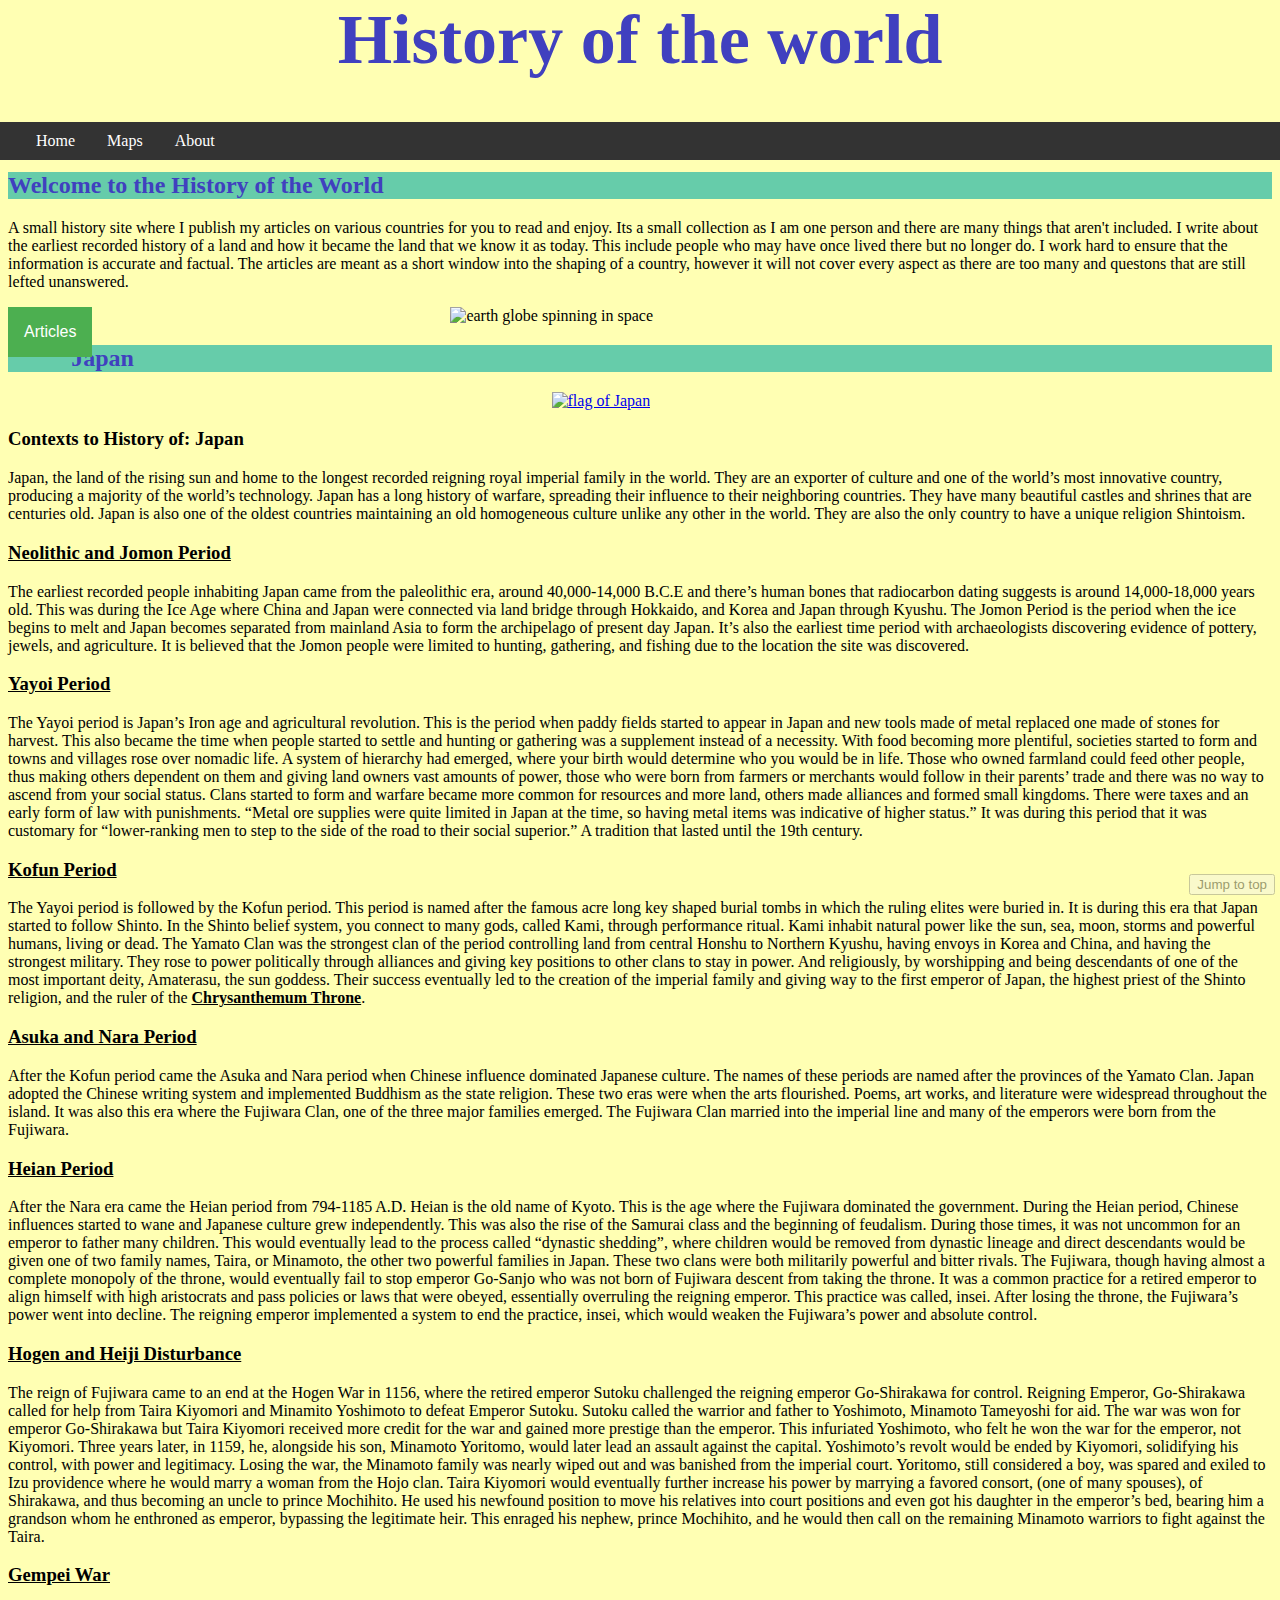
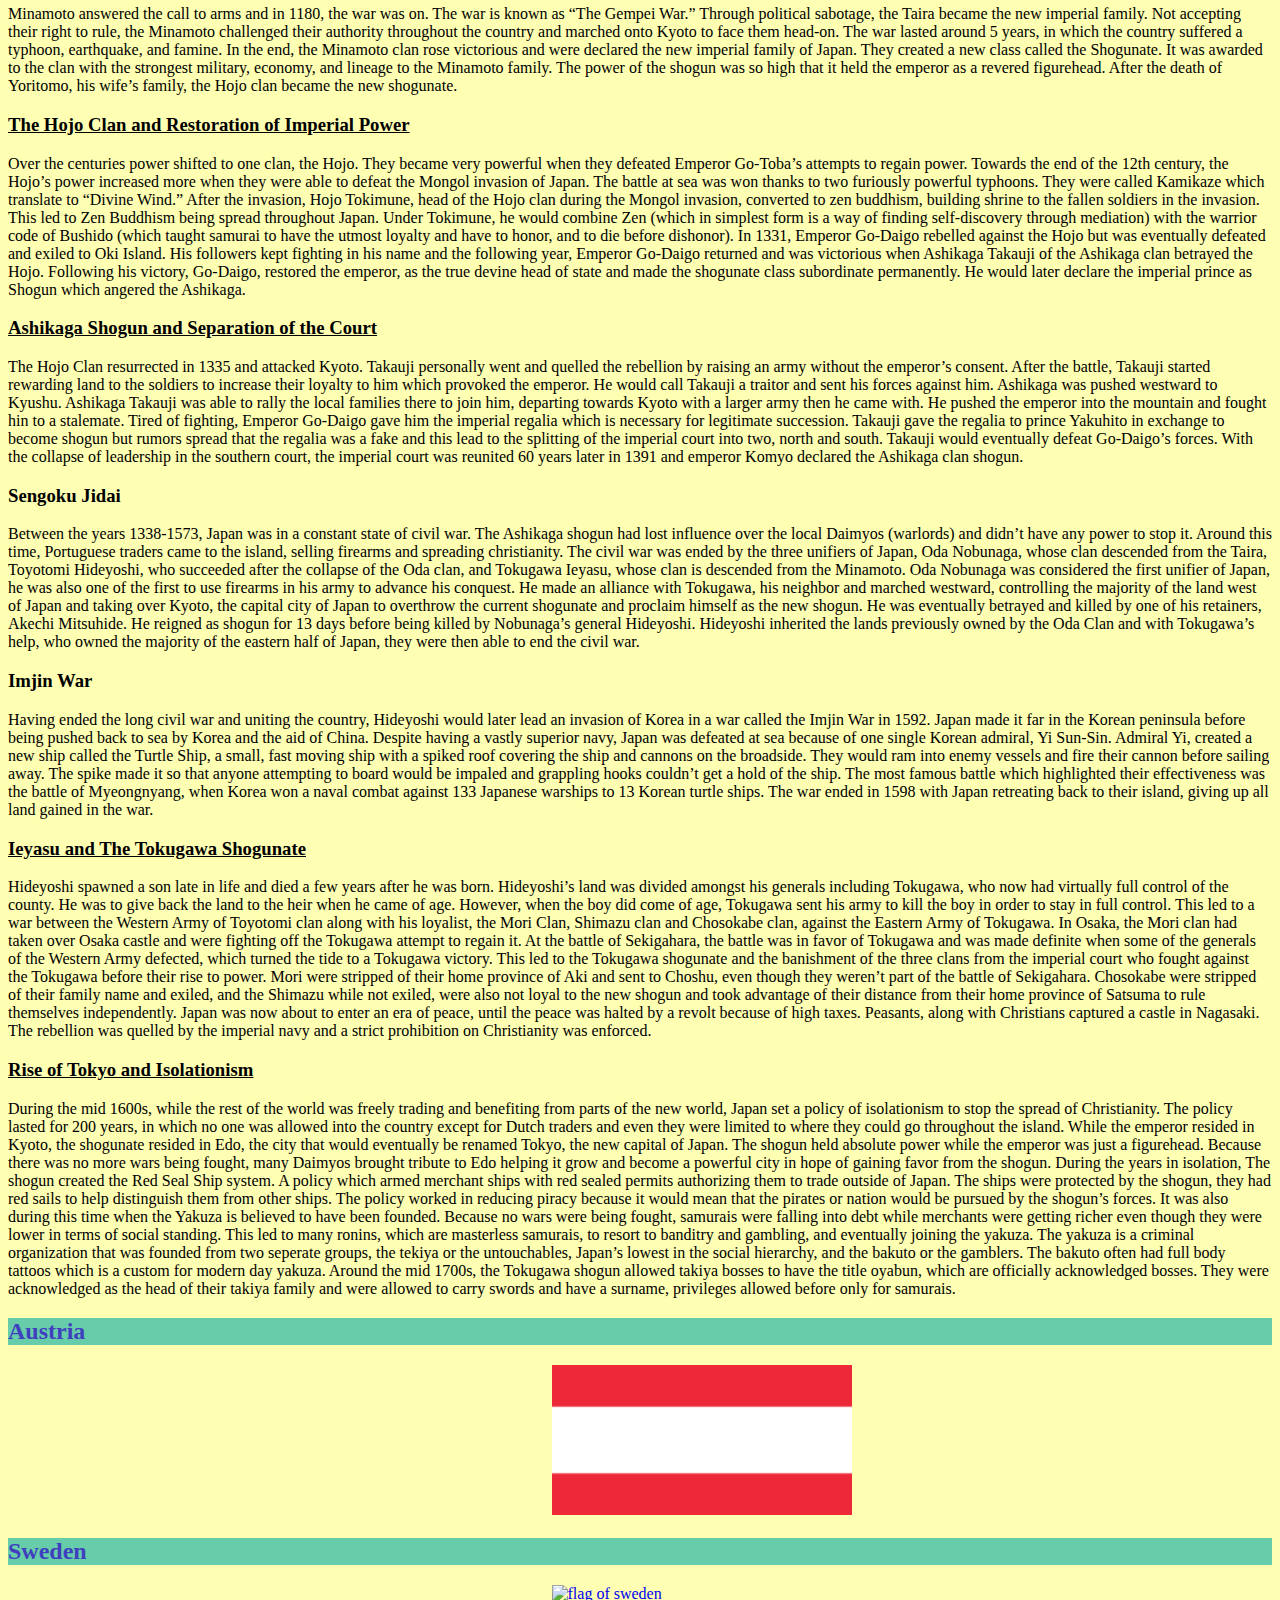
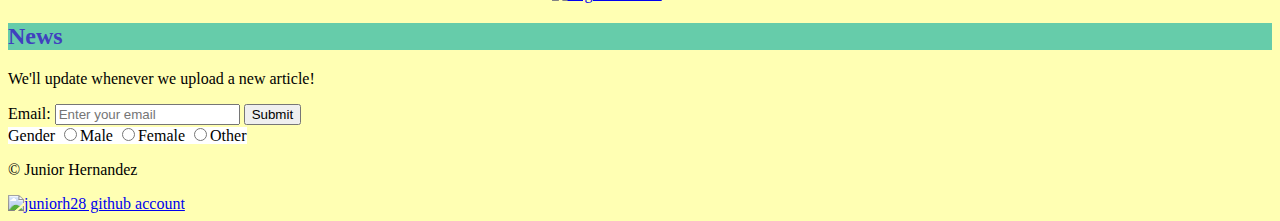
==== index.html @ b5e30f8e "Update index.html" ====
<!DOCTYPE html>
    <html>
        <head>
            <meta charset="UTF-8">
            <meta name="viewport" content="width=device-width, initial-scale=1.0">
            <link href="historyOf.css" rel="stylesheet" type="text/css">
            <script src="historyOf.js"></script>
            <script>
                function scrollToTop() {window.scrollTo(0, 0);}
            </script>
            <title>History Of The World</title>
        </head>
   
<body>
  
  <header>
    <h1 class="title">History of the world</h1>
  </header> 
  
  <nav class="menu">
    <ul>
      <li><a id="home"class="active" href="#home">Home</a></li>
      <li><a href="#contact">Maps</a></li>
      <li><a href="#about">About</a></li>
  </ul>
 </nav>
  <div id="jumpToTop">
    
    <button onClick="scrollToTop()">Jump to top</button>
    
  </div>
  <div>
    <h2> Welcome to the History of the World </h2>
    <p> A small history site where I publish my articles on various countries for you to read and enjoy. Its a small collection as I am one person and there are many things that aren't included. I write about the earliest recorded history of a land and how it became the land that we know it as today. This include people who may have once lived there but no longer do. I work hard to ensure that the information is accurate and factual. The articles are meant as a short window into the shaping of a country, however it will not cover every aspect as there are too many and questons that are still lefted unanswered.</p>
  </div>
  <div class="left">
    <button class="dropbtn">Articles</button>
    <div class="dropdown-content">
      <a href="#austria">Austria</a>
      <a href="#japan">Japan</a>
      <a href="#sweden">Sweden</a>
    </div>
  </div>
  <div>
    <img class="globe1" src="https://upload.wikimedia.org/wikipedia/commons/a/a6/Spinning_globe.gif" alt="earth globe spinning in space" >
  </div>
  <div>
    <img class="globe2" src="https://ian.macky.net/pat/map/globes/earth-bmarbl-256-slow.gif" alt="" width="650px">
  </div>
  
  <article id="japan">
    <h2>Japan</h2>
    <a href="https://www.google.com/maps/place/Japan/@31.681995,120.3034471,4z/data=!3m1!4b1!4m5!3m4!1s0x34674e0fd77f192f:0xf54275d47c665244!8m2!3d36.204824!4d138.252924">
      <img class="flag" src="https://upload.wikimedia.org/wikipedia/en/thumb/9/9e/Flag_of_Japan.svg/1200px-Flag_of_Japan.svg.png" alt="flag of Japan">
    </a>
    <h3><bold>Contexts to History of: Japan</bold></h3>
    <div>
      <p>Japan, the land of the rising sun and home to the longest recorded reigning royal imperial family in the world. They are an exporter of culture and one of the world’s most innovative country, producing a majority of the world’s technology. Japan has a long history of warfare, spreading their influence to their neighboring countries. They have many beautiful castles and shrines that are centuries old. Japan is also one of the oldest countries maintaining an old homogeneous culture unlike any other in the world. They are also the only country to have a unique religion Shintoism.</p>
</div>
<div>
  <h3><u>Neolithic and Jomon Period</u></h3>
  <p>The earliest recorded people inhabiting Japan came from the paleolithic era, around 40,000-14,000 B.C.E and there’s human bones that radiocarbon dating suggests is around 14,000-18,000 years old. This was during the Ice Age where China and Japan were connected via land bridge through Hokkaido, and Korea and Japan through Kyushu. The Jomon Period is the period when the ice begins to melt and Japan becomes separated from mainland Asia to form the archipelago of present day Japan.  It’s also the earliest time period with archaeologists discovering evidence of pottery, jewels, and agriculture. It is believed that the Jomon people were limited to hunting, gathering, and fishing due to the location the site was discovered.</p>
    </div>    
<div>
  <h3><u>Yayoi Period</u></h3>
  <p> The Yayoi period is Japan’s Iron age and agricultural revolution. This is the period when paddy fields started to appear in Japan and new tools made of metal replaced one made of stones for harvest. This also became the time when people started to settle and hunting or gathering was a supplement instead of a necessity. With food becoming more plentiful, societies started to form and towns and villages rose over nomadic life. A system of hierarchy had emerged, where your birth would determine who you would be in life. Those who owned farmland could feed other people, thus making others dependent on them and giving land owners vast amounts of power, those who were born from farmers or merchants would follow in their parents’ trade and there was no way to ascend from your social status. Clans started to form and warfare became more common for resources and more land, others made alliances and formed small kingdoms. There were taxes and an early form of law with punishments. “Metal ore supplies were quite limited in Japan at the time, so having metal items was indicative of higher status.” It was during this period that it was customary for “lower-ranking men to step to the side of the road to their social superior.” A tradition that lasted until the 19th century.</p>
    </div>
    <div>
      <h3><u>Kofun Period</u></h3>
      <p>The Yayoi period is followed by the Kofun period. This period is named after the famous acre long key shaped burial tombs in which the ruling elites were buried in. It is during this era that Japan started to follow Shinto. In the Shinto belief system, you connect to many gods, called Kami, through performance ritual. Kami inhabit natural power like the sun, sea, moon, storms and powerful humans, living or dead. The Yamato Clan was the strongest clan of the period controlling land from central Honshu to Northern Kyushu, having envoys in Korea and China, and having the strongest military. They rose to power politically through alliances and giving key positions to other clans to stay in power. And religiously, by worshipping and being descendants of one of the most important deity, Amaterasu, the sun goddess. Their success eventually led to the creation of the imperial family and giving way to the first emperor of Japan, the highest priest of the Shinto religion, and the ruler of the <strong><u>Chrysanthemum Throne</u></strong>.</p>
    </div>
  <div>
    <h3><u>Asuka and Nara Period</u></h3>
    <p>After the Kofun period came the Asuka and Nara period when Chinese influence dominated Japanese culture. The names of these periods are named after the provinces of the Yamato Clan. Japan adopted the Chinese writing system and implemented Buddhism as the state religion.  These two eras were when the arts flourished. Poems, art works, and literature were widespread throughout the island. It was also this era where the Fujiwara Clan, one of the three major families emerged. The Fujiwara Clan married into the imperial line and many of the emperors were born from the Fujiwara.</p>
    </div>
    <div>
      <h3><u>Heian Period</u></h3>
      <p>After the Nara era came the Heian period from 794-1185 A.D.  Heian is the old name of Kyoto. This is the age where the Fujiwara dominated the government. During the Heian period, Chinese influences started to wane and Japanese culture grew independently. This was also the rise of the Samurai class and the beginning of feudalism. During those times, it was not uncommon for an emperor to father many children. This would eventually lead to the process called “dynastic shedding”, where children would be removed from dynastic lineage and direct descendants would be given one of two family names,  Taira, or Minamoto, the other two powerful families in Japan. These two clans were both militarily powerful and bitter rivals. The Fujiwara, though having almost a complete monopoly of the throne, would eventually fail to stop emperor Go-Sanjo who was not born of Fujiwara descent from taking the throne. It was a common practice for a retired emperor to align himself with high aristocrats and pass policies or laws that were obeyed, essentially overruling the reigning emperor. This practice was called, insei. After losing the throne, the Fujiwara’s power went into decline. The reigning emperor implemented a system to end the practice, insei, which would weaken the Fujiwara’s power and absolute control. </p>
      </div>
    <div>
      <h3><u>Hogen and Heiji Disturbance</u></h3>
      <p>The reign of Fujiwara came to an end at the Hogen War in 1156, where the retired emperor Sutoku challenged the reigning emperor Go-Shirakawa for control. Reigning Emperor, Go-Shirakawa called for help from Taira Kiyomori and Minamito Yoshimoto to defeat Emperor Sutoku. Sutoku called the warrior and father to Yoshimoto, Minamoto Tameyoshi for aid. The war was won for emperor Go-Shirakawa but Taira Kiyomori received more credit for the war and gained more prestige than the emperor. This infuriated Yoshimoto, who felt he won the war for the emperor, not Kiyomori. Three years later, in 1159,  he, alongside his son, Minamoto Yoritomo, would later lead an assault against the capital. Yoshimoto’s revolt would be ended by Kiyomori, solidifying his control, with power and legitimacy. Losing the war, the Minamoto family was nearly wiped out and was banished from the imperial court. Yoritomo, still considered a boy, was spared and exiled to Izu providence where he would marry a woman from the Hojo clan. Taira Kiyomori would eventually further increase his power by marrying a favored consort,  (one of many spouses), of Shirakawa, and thus becoming an uncle to prince Mochihito. He used his newfound position to move his relatives into court positions and even got his daughter in the emperor’s bed, bearing him a grandson whom he enthroned as emperor, bypassing the legitimate heir. This enraged his nephew, prince Mochihito, and he would then call on the remaining Minamoto warriors to fight against the Taira. 
</p>
      </div>
      <div>
        <h3><u>Gempei War</u></h3>
        <p>Minamoto answered the call to arms and in 1180, the war was on. The war is known as “The Gempei War.” Through political sabotage, the Taira became the new imperial family. Not accepting their right to rule, the Minamoto challenged their authority throughout the country and marched onto Kyoto to face them head-on. The war lasted around 5 years, in which the country suffered a typhoon, earthquake, and famine. In the end, the Minamoto clan rose victorious and were declared the new imperial family of Japan. They created a new class called the Shogunate. It was awarded to the clan with the strongest military, economy, and lineage to the Minamoto family. The power of the shogun was so high that it held the emperor as a revered figurehead. After the death of Yoritomo, his wife’s family, the Hojo clan became the new shogunate. 
</p>
      </div>
      <div>
        <h3><u>The Hojo Clan and Restoration of Imperial Power</u></h3>
        <p>Over the centuries power shifted to one clan, the Hojo. They became very powerful when they defeated Emperor Go-Toba’s attempts to regain power. Towards the end of the 12th century, the Hojo’s power increased more when they were able to defeat the Mongol invasion of Japan. The battle at sea was won thanks to two furiously powerful typhoons. They were called Kamikaze which translate to “Divine Wind.” After the invasion, Hojo Tokimune, head of the Hojo clan during the Mongol invasion, converted to zen buddhism, building shrine to the fallen soldiers in the invasion. This led to Zen Buddhism being spread throughout Japan. Under Tokimune, he would combine Zen (which in simplest form is a way of finding self-discovery through mediation) with the warrior code of Bushido (which taught samurai to have the utmost loyalty and have to honor, and to die before dishonor).  In 1331, Emperor Go-Daigo rebelled against the Hojo but was eventually defeated and exiled to Oki Island. His followers kept fighting in his name and the following year, Emperor Go-Daigo returned and was victorious when Ashikaga Takauji of the Ashikaga clan betrayed the Hojo.  Following his victory, Go-Daigo, restored the emperor, as the true devine head of state and made the shogunate class subordinate permanently. He would later declare the imperial prince as Shogun which angered the Ashikaga.
</p>
      </div>
      <div>
        <h3><u>Ashikaga Shogun and Separation of the Court</u></h3>
        <p>The Hojo Clan resurrected in 1335 and attacked Kyoto. Takauji personally went and quelled the rebellion by raising an army without the emperor’s consent. After the battle, Takauji started rewarding land to the soldiers to increase their loyalty to him which provoked the emperor. He would call Takauji a traitor and sent his forces against him. Ashikaga was pushed westward to Kyushu. Ashikaga Takauji was able to rally the local families there to join him, departing towards Kyoto with a larger army then he came with. He pushed the emperor into the mountain and fought hin to a stalemate. Tired of fighting, Emperor Go-Daigo gave him the imperial regalia which is necessary for legitimate succession. Takauji gave the regalia to prince Yakuhito in exchange to become shogun but rumors spread that the regalia was a fake and this lead to the splitting of the imperial court into two, north and south. Takauji would eventually defeat Go-Daigo’s forces. With the collapse of leadership in the southern court, the imperial court was reunited 60 years later in 1391 and emperor Komyo declared the Ashikaga clan shogun.
</p>
      </div>
      <div>
        <h3>Sengoku Jidai</h3>
        <p>Between the years 1338-1573, Japan was in a constant state of civil war. The Ashikaga shogun had lost influence over the local Daimyos (warlords) and didn’t have any power to stop it. Around this time, Portuguese traders came to the island, selling firearms and spreading christianity. The civil war was ended by the three unifiers of Japan, Oda Nobunaga, whose clan descended from the Taira, Toyotomi Hideyoshi, who succeeded after the collapse of the Oda clan,  and Tokugawa Ieyasu, whose clan is descended from the Minamoto. Oda Nobunaga was considered the first unifier of Japan, he was also one of the first to use firearms in his army to advance his conquest. He made an alliance with Tokugawa, his neighbor and marched westward, controlling the majority of the land west of Japan and taking over Kyoto, the capital city of Japan to overthrow the current shogunate and proclaim himself as the new shogun. He was eventually betrayed and killed by one of his retainers, Akechi Mitsuhide. He reigned as shogun for 13 days before being killed by Nobunaga’s general Hideyoshi. Hideyoshi inherited the lands previously owned by the Oda Clan and with Tokugawa’s help, who owned the majority of the eastern half of Japan, they were then able to end the civil war.</p>
      </div>
      <div>
        <h3>Imjin War</h3>
        <p> Having ended the long civil war and uniting the country, Hideyoshi would later lead an invasion of Korea in a war called the Imjin War in 1592. Japan made it far in the Korean peninsula before being pushed back to sea by Korea and the aid of China. Despite having a vastly superior navy, Japan was defeated at sea because of one single Korean admiral, Yi Sun-Sin. Admiral Yi, created a new ship called the Turtle Ship, a small, fast moving ship with a spiked roof covering the ship and cannons on the broadside. They would ram into enemy vessels and fire their cannon before sailing away. The spike made it so that anyone attempting to board would be impaled and grappling hooks couldn’t get a hold of the ship. The most famous battle which highlighted their effectiveness was the battle of Myeongnyang, when Korea won a naval combat against 133 Japanese warships to 13 Korean turtle ships. The war ended in 1598 with Japan retreating back to their island, giving up all land gained in the war. </p>
      </div>      
      <div>
        <h3><u>Ieyasu and The Tokugawa Shogunate</u></h3>
        <p>Hideyoshi spawned a son late in life and died a few years after he was born. Hideyoshi’s land was divided amongst his generals including Tokugawa, who now had virtually full control of the county. He was to give back the land to the heir when he came of age. However, when the boy did come of age, Tokugawa sent his army to kill the boy in order to stay in full control. This led to a war between the Western Army of Toyotomi clan along with his loyalist, the Mori Clan, Shimazu clan and Chosokabe clan, against the Eastern Army of Tokugawa. In Osaka, the Mori clan had taken over Osaka castle and were fighting off the Tokugawa attempt to regain it. At the battle of Sekigahara, the battle was in favor of Tokugawa and was made definite when some of the generals of the Western Army defected, which turned the tide to a Tokugawa victory. This led to the Tokugawa shogunate and the banishment of the three clans from the imperial court who fought against the Tokugawa before their rise to power. Mori were stripped of their home province of Aki and sent to Choshu, even though they weren’t part of the battle of Sekigahara. Chosokabe were stripped of their family name and exiled, and the Shimazu while not exiled, were also not loyal to the new shogun and took advantage of their distance from their home province of Satsuma to rule themselves independently. Japan was now about to enter an era of peace, until the peace was halted by a revolt because of high taxes. Peasants, along with Christians captured a castle in Nagasaki. The rebellion was quelled by the imperial navy and a strict prohibition on Christianity was enforced. </p>
      </div>
  <div>
        <h3><u>Rise of Tokyo and Isolationism</u></h3>
    <p> During the mid 1600s, while the rest of the world was freely trading and benefiting from parts of the new world, Japan set a policy of isolationism to stop the spread of Christianity. The policy lasted for 200 years, in which no one was allowed into the country except for Dutch traders and even they were limited to where they could go throughout the island. While the emperor resided in Kyoto, the shogunate resided in Edo, the city that would eventually be renamed Tokyo, the new capital of Japan. The shogun held absolute power while the emperor was just a figurehead. Because there was no more wars being fought, many Daimyos brought tribute to Edo helping it grow and become a powerful city in hope of gaining favor from the shogun. During the years in isolation, The shogun created the Red Seal Ship system. A policy which armed merchant ships with red sealed permits authorizing them to trade outside of Japan. The ships were protected by the shogun, they had red sails to help distinguish them from other ships. The policy worked in reducing piracy because it would mean that the pirates or nation would be pursued by the shogun’s forces. It was also during this time when the Yakuza is believed to have been founded. Because no wars were being fought, samurais were falling into debt while merchants were getting richer even though they were lower in terms of social standing. This led to many ronins, which are masterless samurais, to resort to banditry and gambling, and eventually joining the yakuza. The yakuza is a criminal organization that was founded from two seperate groups, the tekiya or the untouchables, Japan’s lowest in the social hierarchy, and the bakuto or the gamblers. The bakuto often had full body tattoos which is a custom for modern day yakuza. Around the mid 1700s, the Tokugawa shogun allowed takiya bosses to have the title oyabun, which are officially acknowledged bosses. They were acknowledged as the head of their takiya family and were allowed to carry swords and have a surname, privileges allowed before only for samurais. 
</p>
      </div>
      
 </article>
  
  
  <article id="austria">
    <h2>Austria</h2>
    <a href="https://www.google.com/maps/place/Austria/@47.6928623,12.2247698,8z/data=!3m1!4b1!4m5!3m4!1s0x476d079b259d2a7f:0x1012d47bdde4c1af!8m2!3d47.516231!4d14.550072">
      <img class="flag" src="[data-uri]" alt="flag of Austria">
  </a>
  </article>
  
  <article id="sweden">
    <h2>Sweden</h2>
    <a href="https://www.google.com/maps/place/Sweden/@61.7525683,8.4420274,5z/data=!3m1!4b1!4m5!3m4!1s0x465cb2396d35f0f1:0x22b8eba28dad6f62!8m2!3d60.128161!4d18.643501">
      <img class=flag src="https://upload.wikimedia.org/wikipedia/en/4/4c/Flag_of_Sweden.svg" alt="flag of sweden">
    </a>
    
  </article>
  

  
  <div> 
    <form> 
      <div>
    <h2> News</h2>
    <p>We'll update whenever we upload a new article!</p>
    <span>Email:</span>
    <input type="email" placeholder="Enter your email">
        <button type="submit">Submit</button>
  </div>
      <label class="sex">
        <span>Gender</span>
        <input type="radio" class="sex" name="sex">Male
        <input type="radio" class="sex" name="sex">Female
        <input type="radio" class="sex" name="sex">Other
      </label>
    </form>
    </div>
  <footer>
    <p>&copy; Junior Hernandez <p id="date"></p>
    <a href="https://github.com/juniorh28"><img src="https://github.githubassets.com/images/modules/logos_page/GitHub-Mark.png" style=width:30px;height:30px; alt="juniorh28 github account"></a>
  </footer>
</body>

</html>
---- historyOf.css ----
.title{
    background-image: url("https://wallpapercave.com/wp/XqRBXyO.jpg");
    font-family:"sans-serif";
    text-align: center;
    color: hsl(240,50%,50%);
    font-size: 70px;
    padding-bottom: 50px; 
    margin:  -8px;
}
/*    #name is a id
      .name is a class
*/   
#jumpToTop{
  position:fixed;
  right:5px;
  bottom:5px;
  opacity:0.4;
}
#jumpToTop:hover{
  opacity:0.9;
}
.globe1{
  margin-left:35%;
  display:flex;
  justify-content:flex-start;
  height:auto;
  width:auto;
}
.globe2{
  margin-left:35%;
  display:flex;
  justify-content:flex-start;
/*   width:650px; */
}
.flag{
  width:300px;
  height:150px;
  margin-left:43%;
  object-fit: cover;
}
ul{
  list-style-type:none;
  margin:0px;
  padding:0px;
  overflow:hidden;
  background-color:#333;
  margin:-8px;
}
li {
  float: left;
}

li a {
  display: block;
  color: white;
  position:relative;
  left:20px;
  text-align: center;
  padding: 10px 16px;
  text-decoration: none;
}
.dropbtn {
  background-color: #4CAF50;
  color: white;
  padding: 16px;
  font-size: 16px;
  border: none;
}

.left {
  position: relative;
  display: inline-block;
  float: left;
  width: 5%;
}

.dropdown-content {
  display: none;
  position: absolute;
  background-color: #f1f1f1;
  min-width: 160px;
  box-shadow: 0px 8px 16px 0px rgba(0,0,0,0.2);
  z-index: 1;
}

.dropdown-content a {
  color: black;
  padding: 12px 16px;
  text-decoration: none;
  display: block;
}

.dropdown-content a:hover {background-color: #ddd;}

.left:hover .dropdown-content {display: block;}

.left:hover .dropbtn {background-color: #3e8e41;}




li a:hover {
  background-color: #333;
  animation-name: nav-menu;
  animation-duration:500mm;
  animation-fill-mode:forwards;
}
@keyframes nav-menu{
  100% {
    background-color:green;
  }
}
.sex{
  background-color:white;
  color: black;
}
p{
  color:black;
}
h2{
  color: hsl(240, 50%, 50%);
  background-color: hsl(160, 50%, 60%);
}
body{
  
  background-color: hsl(60, 100%, 85%);
}
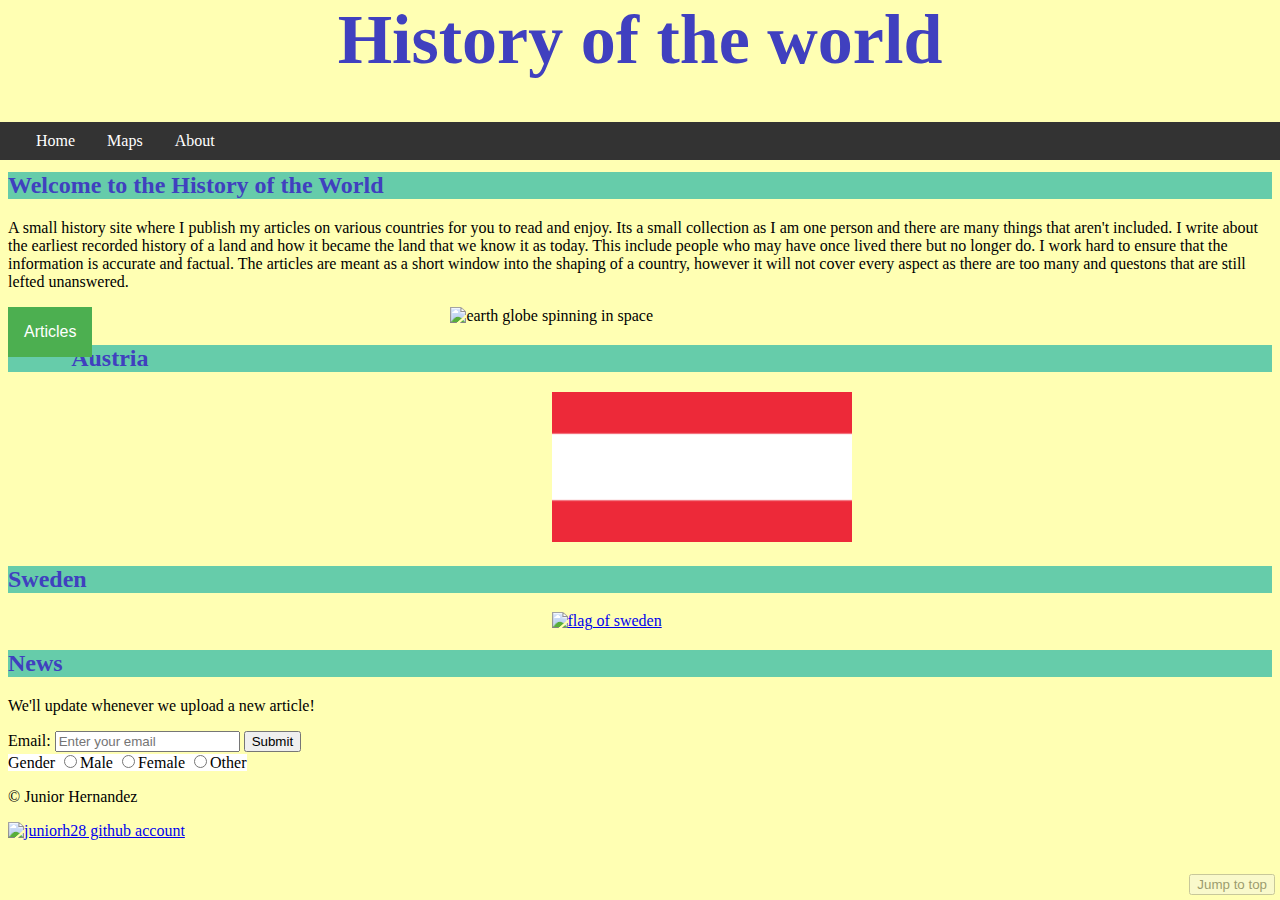
==== commit bb8d1b71: "Update index.html" ====
--- a/index.html
+++ b/index.html
@@ -20,12 +20,14 @@
   <nav class="menu">
     <ul>
       <li><a id="home"class="active" href="#home">Home</a></li>
-      <li><a href="#contact">Maps</a></li>
+      <li><a href="#maps">Maps</a></li>
       <li><a href="#about">About</a></li>
   </ul>
  </nav>
   <div id="jumpToTop">
-    
+    <script>
+        function scrollToTop() {window.scrollTo(0, 0);}
+    </script>
     <button onClick="scrollToTop()">Jump to top</button>
     
   </div>
@@ -37,7 +39,7 @@
     <button class="dropbtn">Articles</button>
     <div class="dropdown-content">
       <a href="#austria">Austria</a>
-      <a href="#japan">Japan</a>
+      <a href="japan.html">Japan</a>
       <a href="#sweden">Sweden</a>
     </div>
   </div>
@@ -46,77 +48,7 @@
   </div>
   <div>
     <img class="globe2" src="https://ian.macky.net/pat/map/globes/earth-bmarbl-256-slow.gif" alt="" width="650px">
-  </div>
-  
-  <article id="japan">
-    <h2>Japan</h2>
-    <a href="https://www.google.com/maps/place/Japan/@31.681995,120.3034471,4z/data=!3m1!4b1!4m5!3m4!1s0x34674e0fd77f192f:0xf54275d47c665244!8m2!3d36.204824!4d138.252924">
-      <img class="flag" src="https://upload.wikimedia.org/wikipedia/en/thumb/9/9e/Flag_of_Japan.svg/1200px-Flag_of_Japan.svg.png" alt="flag of Japan">
-    </a>
-    <h3><bold>Contexts to History of: Japan</bold></h3>
-    <div>
-      <p>Japan, the land of the rising sun and home to the longest recorded reigning royal imperial family in the world. They are an exporter of culture and one of the world’s most innovative country, producing a majority of the world’s technology. Japan has a long history of warfare, spreading their influence to their neighboring countries. They have many beautiful castles and shrines that are centuries old. Japan is also one of the oldest countries maintaining an old homogeneous culture unlike any other in the world. They are also the only country to have a unique religion Shintoism.</p>
-</div>
-<div>
-  <h3><u>Neolithic and Jomon Period</u></h3>
-  <p>The earliest recorded people inhabiting Japan came from the paleolithic era, around 40,000-14,000 B.C.E and there’s human bones that radiocarbon dating suggests is around 14,000-18,000 years old. This was during the Ice Age where China and Japan were connected via land bridge through Hokkaido, and Korea and Japan through Kyushu. The Jomon Period is the period when the ice begins to melt and Japan becomes separated from mainland Asia to form the archipelago of present day Japan.  It’s also the earliest time period with archaeologists discovering evidence of pottery, jewels, and agriculture. It is believed that the Jomon people were limited to hunting, gathering, and fishing due to the location the site was discovered.</p>
-    </div>    
-<div>
-  <h3><u>Yayoi Period</u></h3>
-  <p> The Yayoi period is Japan’s Iron age and agricultural revolution. This is the period when paddy fields started to appear in Japan and new tools made of metal replaced one made of stones for harvest. This also became the time when people started to settle and hunting or gathering was a supplement instead of a necessity. With food becoming more plentiful, societies started to form and towns and villages rose over nomadic life. A system of hierarchy had emerged, where your birth would determine who you would be in life. Those who owned farmland could feed other people, thus making others dependent on them and giving land owners vast amounts of power, those who were born from farmers or merchants would follow in their parents’ trade and there was no way to ascend from your social status. Clans started to form and warfare became more common for resources and more land, others made alliances and formed small kingdoms. There were taxes and an early form of law with punishments. “Metal ore supplies were quite limited in Japan at the time, so having metal items was indicative of higher status.” It was during this period that it was customary for “lower-ranking men to step to the side of the road to their social superior.” A tradition that lasted until the 19th century.</p>
-    </div>
-    <div>
-      <h3><u>Kofun Period</u></h3>
-      <p>The Yayoi period is followed by the Kofun period. This period is named after the famous acre long key shaped burial tombs in which the ruling elites were buried in. It is during this era that Japan started to follow Shinto. In the Shinto belief system, you connect to many gods, called Kami, through performance ritual. Kami inhabit natural power like the sun, sea, moon, storms and powerful humans, living or dead. The Yamato Clan was the strongest clan of the period controlling land from central Honshu to Northern Kyushu, having envoys in Korea and China, and having the strongest military. They rose to power politically through alliances and giving key positions to other clans to stay in power. And religiously, by worshipping and being descendants of one of the most important deity, Amaterasu, the sun goddess. Their success eventually led to the creation of the imperial family and giving way to the first emperor of Japan, the highest priest of the Shinto religion, and the ruler of the <strong><u>Chrysanthemum Throne</u></strong>.</p>
-    </div>
-  <div>
-    <h3><u>Asuka and Nara Period</u></h3>
-    <p>After the Kofun period came the Asuka and Nara period when Chinese influence dominated Japanese culture. The names of these periods are named after the provinces of the Yamato Clan. Japan adopted the Chinese writing system and implemented Buddhism as the state religion.  These two eras were when the arts flourished. Poems, art works, and literature were widespread throughout the island. It was also this era where the Fujiwara Clan, one of the three major families emerged. The Fujiwara Clan married into the imperial line and many of the emperors were born from the Fujiwara.</p>
-    </div>
-    <div>
-      <h3><u>Heian Period</u></h3>
-      <p>After the Nara era came the Heian period from 794-1185 A.D.  Heian is the old name of Kyoto. This is the age where the Fujiwara dominated the government. During the Heian period, Chinese influences started to wane and Japanese culture grew independently. This was also the rise of the Samurai class and the beginning of feudalism. During those times, it was not uncommon for an emperor to father many children. This would eventually lead to the process called “dynastic shedding”, where children would be removed from dynastic lineage and direct descendants would be given one of two family names,  Taira, or Minamoto, the other two powerful families in Japan. These two clans were both militarily powerful and bitter rivals. The Fujiwara, though having almost a complete monopoly of the throne, would eventually fail to stop emperor Go-Sanjo who was not born of Fujiwara descent from taking the throne. It was a common practice for a retired emperor to align himself with high aristocrats and pass policies or laws that were obeyed, essentially overruling the reigning emperor. This practice was called, insei. After losing the throne, the Fujiwara’s power went into decline. The reigning emperor implemented a system to end the practice, insei, which would weaken the Fujiwara’s power and absolute control. </p>
-      </div>
-    <div>
-      <h3><u>Hogen and Heiji Disturbance</u></h3>
-      <p>The reign of Fujiwara came to an end at the Hogen War in 1156, where the retired emperor Sutoku challenged the reigning emperor Go-Shirakawa for control. Reigning Emperor, Go-Shirakawa called for help from Taira Kiyomori and Minamito Yoshimoto to defeat Emperor Sutoku. Sutoku called the warrior and father to Yoshimoto, Minamoto Tameyoshi for aid. The war was won for emperor Go-Shirakawa but Taira Kiyomori received more credit for the war and gained more prestige than the emperor. This infuriated Yoshimoto, who felt he won the war for the emperor, not Kiyomori. Three years later, in 1159,  he, alongside his son, Minamoto Yoritomo, would later lead an assault against the capital. Yoshimoto’s revolt would be ended by Kiyomori, solidifying his control, with power and legitimacy. Losing the war, the Minamoto family was nearly wiped out and was banished from the imperial court. Yoritomo, still considered a boy, was spared and exiled to Izu providence where he would marry a woman from the Hojo clan. Taira Kiyomori would eventually further increase his power by marrying a favored consort,  (one of many spouses), of Shirakawa, and thus becoming an uncle to prince Mochihito. He used his newfound position to move his relatives into court positions and even got his daughter in the emperor’s bed, bearing him a grandson whom he enthroned as emperor, bypassing the legitimate heir. This enraged his nephew, prince Mochihito, and he would then call on the remaining Minamoto warriors to fight against the Taira. 
-</p>
-      </div>
-      <div>
-        <h3><u>Gempei War</u></h3>
-        <p>Minamoto answered the call to arms and in 1180, the war was on. The war is known as “The Gempei War.” Through political sabotage, the Taira became the new imperial family. Not accepting their right to rule, the Minamoto challenged their authority throughout the country and marched onto Kyoto to face them head-on. The war lasted around 5 years, in which the country suffered a typhoon, earthquake, and famine. In the end, the Minamoto clan rose victorious and were declared the new imperial family of Japan. They created a new class called the Shogunate. It was awarded to the clan with the strongest military, economy, and lineage to the Minamoto family. The power of the shogun was so high that it held the emperor as a revered figurehead. After the death of Yoritomo, his wife’s family, the Hojo clan became the new shogunate. 
-</p>
-      </div>
-      <div>
-        <h3><u>The Hojo Clan and Restoration of Imperial Power</u></h3>
-        <p>Over the centuries power shifted to one clan, the Hojo. They became very powerful when they defeated Emperor Go-Toba’s attempts to regain power. Towards the end of the 12th century, the Hojo’s power increased more when they were able to defeat the Mongol invasion of Japan. The battle at sea was won thanks to two furiously powerful typhoons. They were called Kamikaze which translate to “Divine Wind.” After the invasion, Hojo Tokimune, head of the Hojo clan during the Mongol invasion, converted to zen buddhism, building shrine to the fallen soldiers in the invasion. This led to Zen Buddhism being spread throughout Japan. Under Tokimune, he would combine Zen (which in simplest form is a way of finding self-discovery through mediation) with the warrior code of Bushido (which taught samurai to have the utmost loyalty and have to honor, and to die before dishonor).  In 1331, Emperor Go-Daigo rebelled against the Hojo but was eventually defeated and exiled to Oki Island. His followers kept fighting in his name and the following year, Emperor Go-Daigo returned and was victorious when Ashikaga Takauji of the Ashikaga clan betrayed the Hojo.  Following his victory, Go-Daigo, restored the emperor, as the true devine head of state and made the shogunate class subordinate permanently. He would later declare the imperial prince as Shogun which angered the Ashikaga.
-</p>
-      </div>
-      <div>
-        <h3><u>Ashikaga Shogun and Separation of the Court</u></h3>
-        <p>The Hojo Clan resurrected in 1335 and attacked Kyoto. Takauji personally went and quelled the rebellion by raising an army without the emperor’s consent. After the battle, Takauji started rewarding land to the soldiers to increase their loyalty to him which provoked the emperor. He would call Takauji a traitor and sent his forces against him. Ashikaga was pushed westward to Kyushu. Ashikaga Takauji was able to rally the local families there to join him, departing towards Kyoto with a larger army then he came with. He pushed the emperor into the mountain and fought hin to a stalemate. Tired of fighting, Emperor Go-Daigo gave him the imperial regalia which is necessary for legitimate succession. Takauji gave the regalia to prince Yakuhito in exchange to become shogun but rumors spread that the regalia was a fake and this lead to the splitting of the imperial court into two, north and south. Takauji would eventually defeat Go-Daigo’s forces. With the collapse of leadership in the southern court, the imperial court was reunited 60 years later in 1391 and emperor Komyo declared the Ashikaga clan shogun.
-</p>
-      </div>
-      <div>
-        <h3>Sengoku Jidai</h3>
-        <p>Between the years 1338-1573, Japan was in a constant state of civil war. The Ashikaga shogun had lost influence over the local Daimyos (warlords) and didn’t have any power to stop it. Around this time, Portuguese traders came to the island, selling firearms and spreading christianity. The civil war was ended by the three unifiers of Japan, Oda Nobunaga, whose clan descended from the Taira, Toyotomi Hideyoshi, who succeeded after the collapse of the Oda clan,  and Tokugawa Ieyasu, whose clan is descended from the Minamoto. Oda Nobunaga was considered the first unifier of Japan, he was also one of the first to use firearms in his army to advance his conquest. He made an alliance with Tokugawa, his neighbor and marched westward, controlling the majority of the land west of Japan and taking over Kyoto, the capital city of Japan to overthrow the current shogunate and proclaim himself as the new shogun. He was eventually betrayed and killed by one of his retainers, Akechi Mitsuhide. He reigned as shogun for 13 days before being killed by Nobunaga’s general Hideyoshi. Hideyoshi inherited the lands previously owned by the Oda Clan and with Tokugawa’s help, who owned the majority of the eastern half of Japan, they were then able to end the civil war.</p>
-      </div>
-      <div>
-        <h3>Imjin War</h3>
-        <p> Having ended the long civil war and uniting the country, Hideyoshi would later lead an invasion of Korea in a war called the Imjin War in 1592. Japan made it far in the Korean peninsula before being pushed back to sea by Korea and the aid of China. Despite having a vastly superior navy, Japan was defeated at sea because of one single Korean admiral, Yi Sun-Sin. Admiral Yi, created a new ship called the Turtle Ship, a small, fast moving ship with a spiked roof covering the ship and cannons on the broadside. They would ram into enemy vessels and fire their cannon before sailing away. The spike made it so that anyone attempting to board would be impaled and grappling hooks couldn’t get a hold of the ship. The most famous battle which highlighted their effectiveness was the battle of Myeongnyang, when Korea won a naval combat against 133 Japanese warships to 13 Korean turtle ships. The war ended in 1598 with Japan retreating back to their island, giving up all land gained in the war. </p>
-      </div>      
-      <div>
-        <h3><u>Ieyasu and The Tokugawa Shogunate</u></h3>
-        <p>Hideyoshi spawned a son late in life and died a few years after he was born. Hideyoshi’s land was divided amongst his generals including Tokugawa, who now had virtually full control of the county. He was to give back the land to the heir when he came of age. However, when the boy did come of age, Tokugawa sent his army to kill the boy in order to stay in full control. This led to a war between the Western Army of Toyotomi clan along with his loyalist, the Mori Clan, Shimazu clan and Chosokabe clan, against the Eastern Army of Tokugawa. In Osaka, the Mori clan had taken over Osaka castle and were fighting off the Tokugawa attempt to regain it. At the battle of Sekigahara, the battle was in favor of Tokugawa and was made definite when some of the generals of the Western Army defected, which turned the tide to a Tokugawa victory. This led to the Tokugawa shogunate and the banishment of the three clans from the imperial court who fought against the Tokugawa before their rise to power. Mori were stripped of their home province of Aki and sent to Choshu, even though they weren’t part of the battle of Sekigahara. Chosokabe were stripped of their family name and exiled, and the Shimazu while not exiled, were also not loyal to the new shogun and took advantage of their distance from their home province of Satsuma to rule themselves independently. Japan was now about to enter an era of peace, until the peace was halted by a revolt because of high taxes. Peasants, along with Christians captured a castle in Nagasaki. The rebellion was quelled by the imperial navy and a strict prohibition on Christianity was enforced. </p>
-      </div>
-  <div>
-        <h3><u>Rise of Tokyo and Isolationism</u></h3>
-    <p> During the mid 1600s, while the rest of the world was freely trading and benefiting from parts of the new world, Japan set a policy of isolationism to stop the spread of Christianity. The policy lasted for 200 years, in which no one was allowed into the country except for Dutch traders and even they were limited to where they could go throughout the island. While the emperor resided in Kyoto, the shogunate resided in Edo, the city that would eventually be renamed Tokyo, the new capital of Japan. The shogun held absolute power while the emperor was just a figurehead. Because there was no more wars being fought, many Daimyos brought tribute to Edo helping it grow and become a powerful city in hope of gaining favor from the shogun. During the years in isolation, The shogun created the Red Seal Ship system. A policy which armed merchant ships with red sealed permits authorizing them to trade outside of Japan. The ships were protected by the shogun, they had red sails to help distinguish them from other ships. The policy worked in reducing piracy because it would mean that the pirates or nation would be pursued by the shogun’s forces. It was also during this time when the Yakuza is believed to have been founded. Because no wars were being fought, samurais were falling into debt while merchants were getting richer even though they were lower in terms of social standing. This led to many ronins, which are masterless samurais, to resort to banditry and gambling, and eventually joining the yakuza. The yakuza is a criminal organization that was founded from two seperate groups, the tekiya or the untouchables, Japan’s lowest in the social hierarchy, and the bakuto or the gamblers. The bakuto often had full body tattoos which is a custom for modern day yakuza. Around the mid 1700s, the Tokugawa shogun allowed takiya bosses to have the title oyabun, which are officially acknowledged bosses. They were acknowledged as the head of their takiya family and were allowed to carry swords and have a surname, privileges allowed before only for samurais. 
-</p>
-      </div>
-      
- </article>
-  
+  </div>  
   
   <article id="austria">
     <h2>Austria</h2>
--- a/historyOf.css
+++ b/historyOf.css
@@ -19,6 +19,8 @@
 #jumpToTop:hover{
   opacity:0.9;
 }
+
+
 .globe1{
   margin-left:35%;
   display:flex;
@@ -124,5 +126,12 @@
 body{
   
   background-color: hsl(60, 100%, 85%);
-}       
-    
+}     
+@media only screen and (max-width: 600px) {
+ .globe1 .globe2{
+ width:325px;}
+ body {
+    background-color: lightblue;
+  }
+}
+
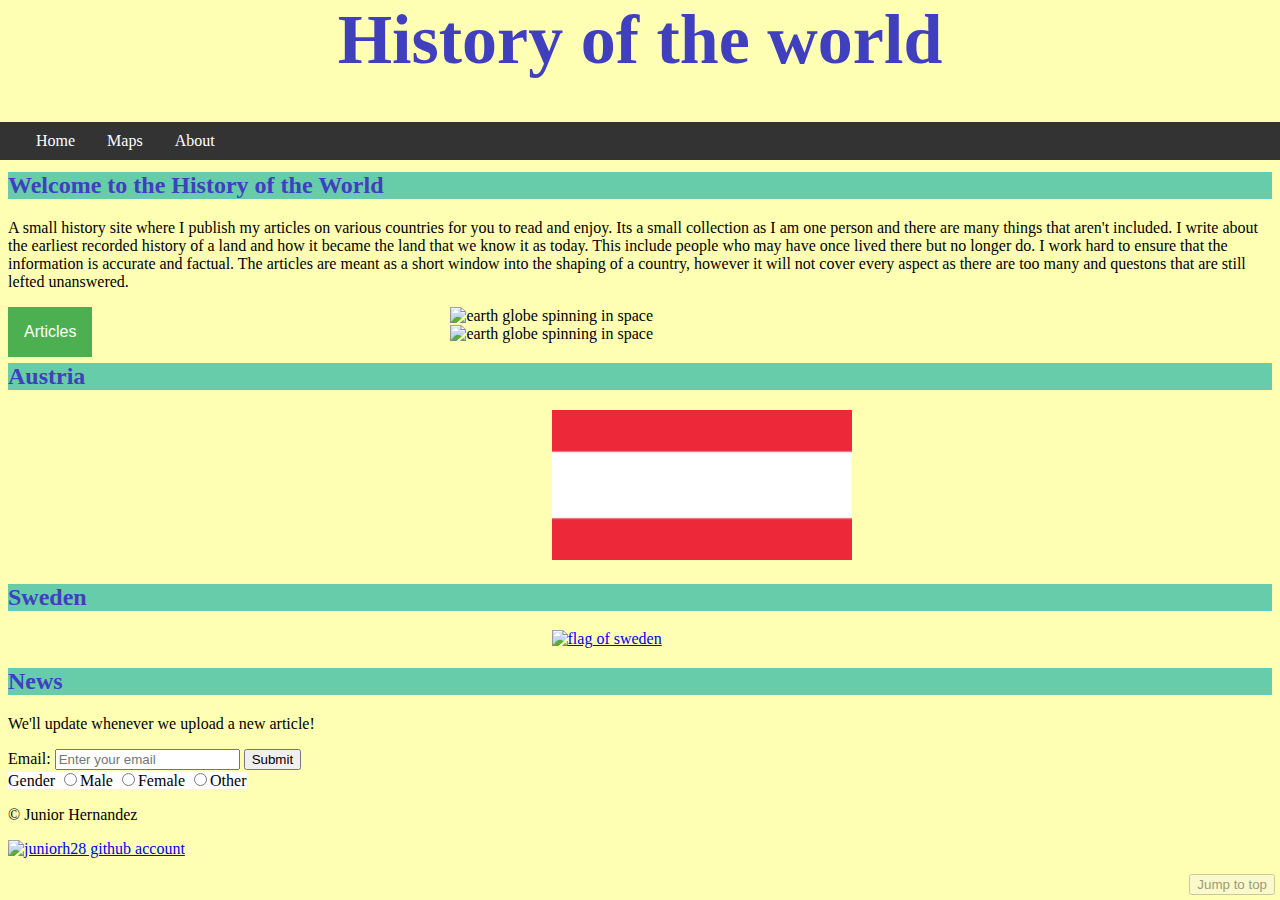
==== commit fc4e2c37: "Update index.html" ====
--- a/index.html
+++ b/index.html
@@ -5,14 +5,11 @@
             <meta name="viewport" content="width=device-width, initial-scale=1.0">
             <link href="historyOf.css" rel="stylesheet" type="text/css">
             <script src="historyOf.js"></script>
-            <script>
-                function scrollToTop() {window.scrollTo(0, 0);}
-            </script>
+            <link href="japan.html" rel="next">
             <title>History Of The World</title>
         </head>
    
 <body>
-  
   <header>
     <h1 class="title">History of the world</h1>
   </header> 
@@ -20,14 +17,14 @@
   <nav class="menu">
     <ul>
       <li><a id="home"class="active" href="#home">Home</a></li>
-      <li><a href="#maps">Maps</a></li>
+      <li><a href="#contact">Maps</a></li>
       <li><a href="#about">About</a></li>
   </ul>
  </nav>
   <div id="jumpToTop">
     <script>
-        function scrollToTop() {window.scrollTo(0, 0);}
-    </script>
+                function scrollToTop() {window.scrollTo(0, 0);}
+            </script>
     <button onClick="scrollToTop()">Jump to top</button>
     
   </div>
@@ -39,7 +36,7 @@
     <button class="dropbtn">Articles</button>
     <div class="dropdown-content">
       <a href="#austria">Austria</a>
-      <a href="japan.html">Japan</a>
+      <a href=japan.html>Japan</a>
       <a href="#sweden">Sweden</a>
     </div>
   </div>
@@ -47,8 +44,11 @@
     <img class="globe1" src="https://upload.wikimedia.org/wikipedia/commons/a/a6/Spinning_globe.gif" alt="earth globe spinning in space" >
   </div>
   <div>
-    <img class="globe2" src="https://ian.macky.net/pat/map/globes/earth-bmarbl-256-slow.gif" alt="" width="650px">
-  </div>  
+    <img class="globe2" src="https://ian.macky.net/pat/map/globes/earth-bmarbl-256-slow.gif" alt="earth globe spinning in space" width="650px">
+  </div>
+  
+  
+  
   
   <article id="austria">
     <h2>Austria</h2>
@@ -85,6 +85,7 @@
     </form>
     </div>
   <footer>
+      
     <p>&copy; Junior Hernandez <p id="date"></p>
     <a href="https://github.com/juniorh28"><img src="https://github.githubassets.com/images/modules/logos_page/GitHub-Mark.png" style=width:30px;height:30px; alt="juniorh28 github account"></a>
   </footer>
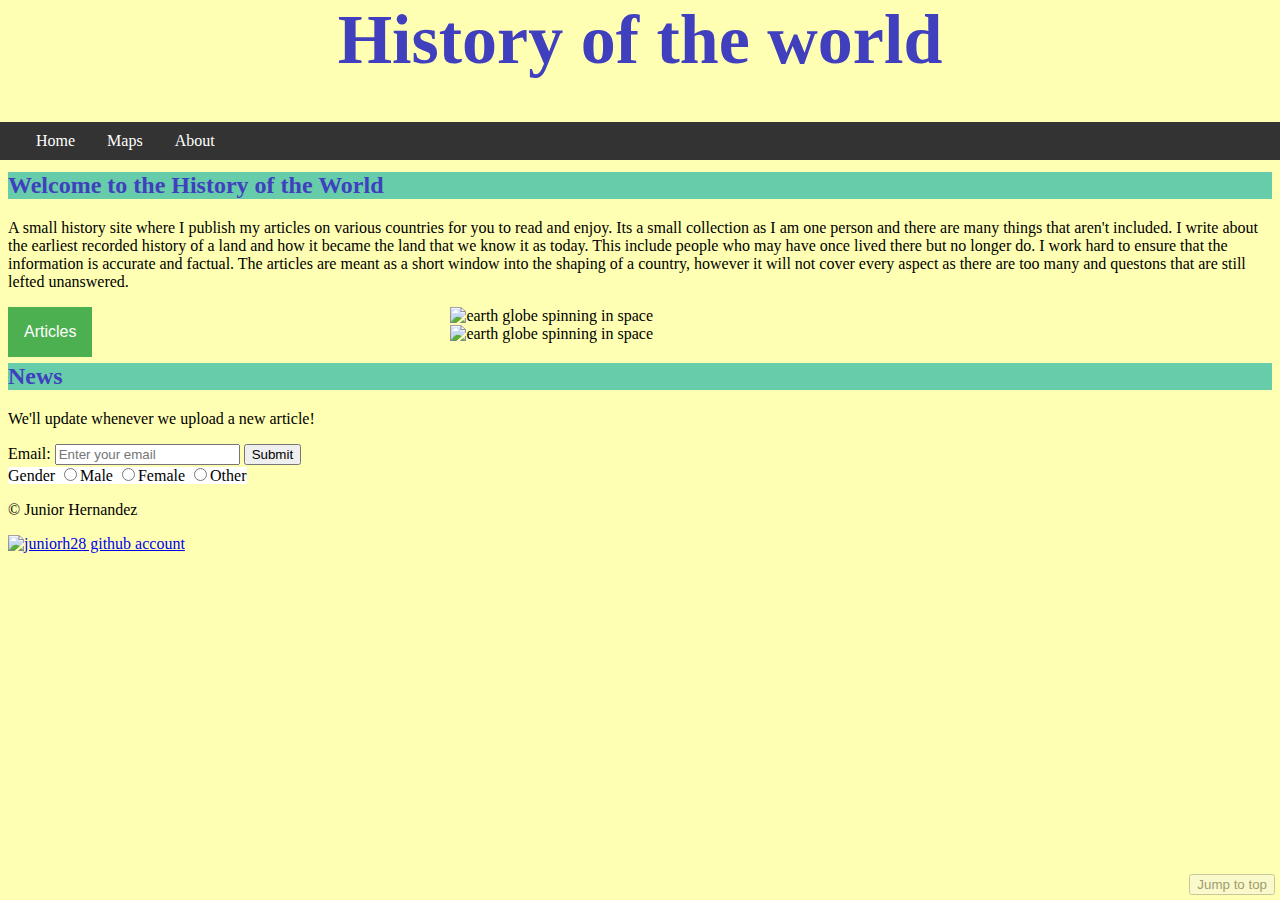
==== commit e5b53d86: "Update index.html" ====
--- a/index.html
+++ b/index.html
@@ -6,6 +6,8 @@
             <link href="historyOf.css" rel="stylesheet" type="text/css">
             <script src="historyOf.js"></script>
             <link href="japan.html" rel="next">
+            <link href="austria.html" rel="next">
+            <link href="sweden.html" rel="next">
             <title>History Of The World</title>
         </head>
    
@@ -35,9 +37,9 @@
   <div class="left">
     <button class="dropbtn">Articles</button>
     <div class="dropdown-content">
-      <a href="#austria">Austria</a>
+      <a href="austria.html">Austria</a>
       <a href=japan.html>Japan</a>
-      <a href="#sweden">Sweden</a>
+      <a href="sweden.html">Sweden</a>
     </div>
   </div>
   <div>
@@ -48,22 +50,7 @@
   </div>
   
   
-  
-  
-  <article id="austria">
-    <h2>Austria</h2>
-    <a href="https://www.google.com/maps/place/Austria/@47.6928623,12.2247698,8z/data=!3m1!4b1!4m5!3m4!1s0x476d079b259d2a7f:0x1012d47bdde4c1af!8m2!3d47.516231!4d14.550072">
-      <img class="flag" src="[data-uri]" alt="flag of Austria">
-  </a>
-  </article>
-  
-  <article id="sweden">
-    <h2>Sweden</h2>
-    <a href="https://www.google.com/maps/place/Sweden/@61.7525683,8.4420274,5z/data=!3m1!4b1!4m5!3m4!1s0x465cb2396d35f0f1:0x22b8eba28dad6f62!8m2!3d60.128161!4d18.643501">
-      <img class=flag src="https://upload.wikimedia.org/wikipedia/en/4/4c/Flag_of_Sweden.svg" alt="flag of sweden">
-    </a>
-    
-  </article>
+
   
 
   
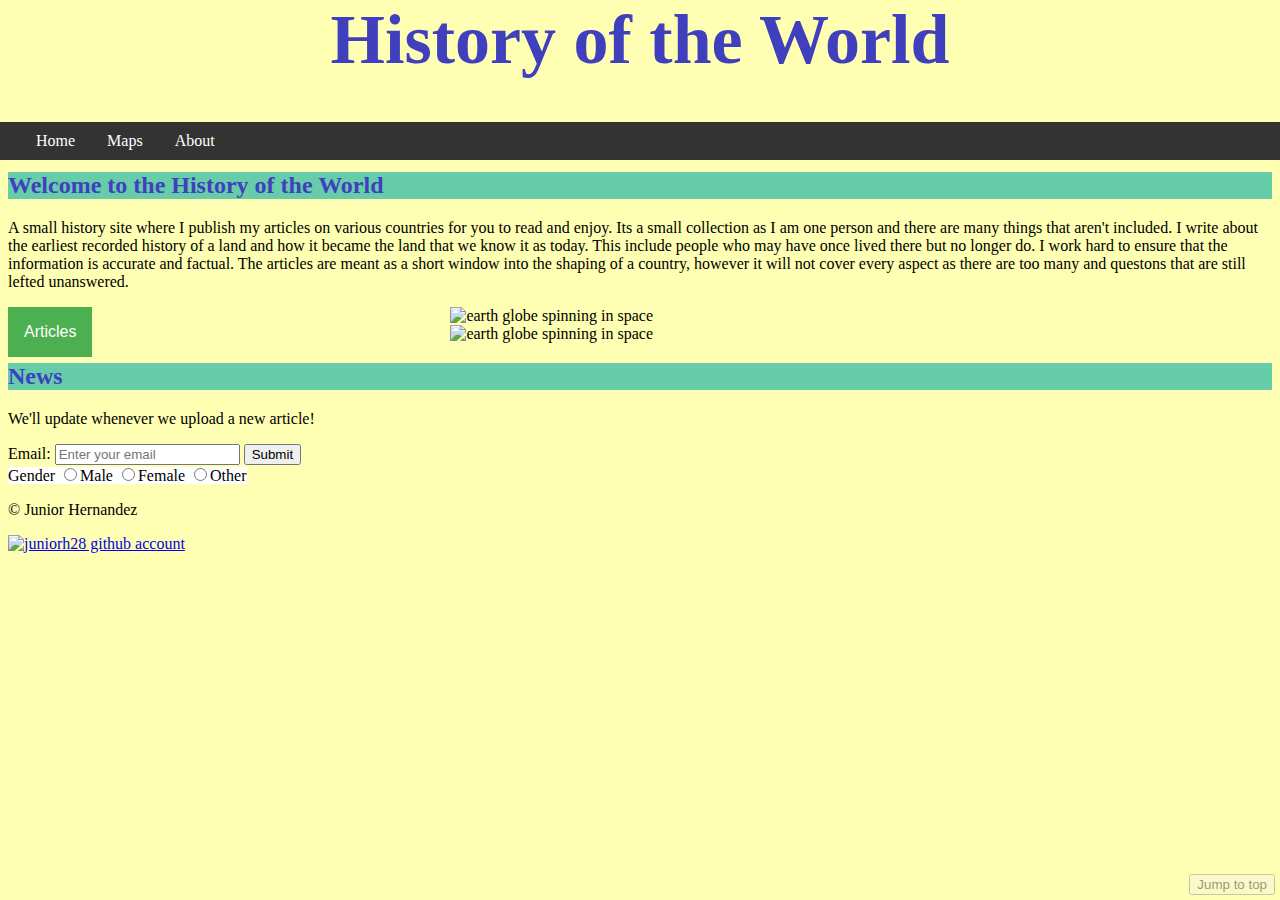
==== commit ddcc5ce9: "Update index.html" ====
--- a/index.html
+++ b/index.html
@@ -13,7 +13,7 @@
    
 <body>
   <header>
-    <h1 class="title">History of the world</h1>
+    <h1 class="title">History of the World</h1>
   </header> 
   
   <nav class="menu">
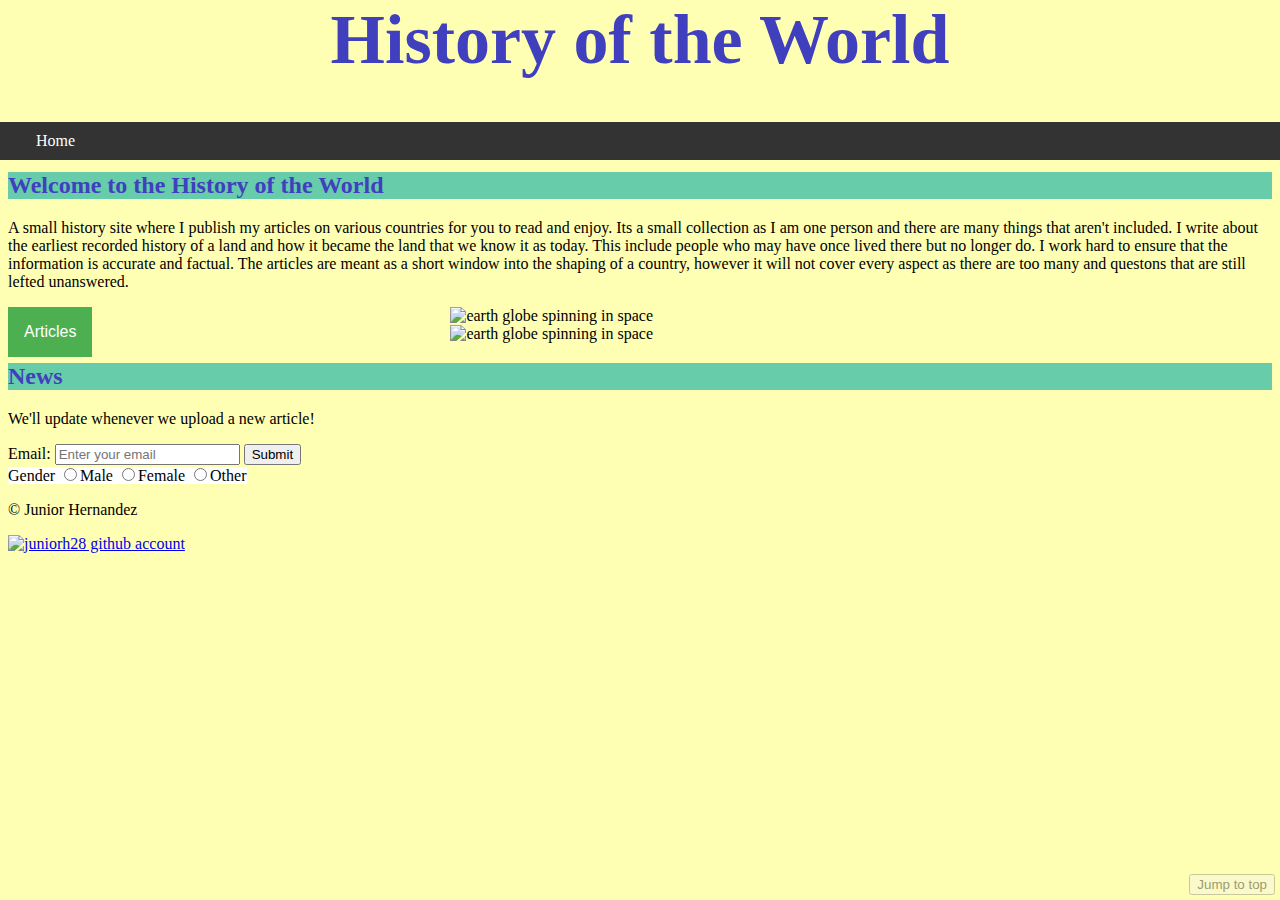
==== commit eff66893: "Update index.html" ====
--- a/index.html
+++ b/index.html
@@ -19,8 +19,6 @@
   <nav class="menu">
     <ul>
       <li><a id="home"class="active" href="#home">Home</a></li>
-      <li><a href="#contact">Maps</a></li>
-      <li><a href="#about">About</a></li>
   </ul>
  </nav>
   <div id="jumpToTop">
